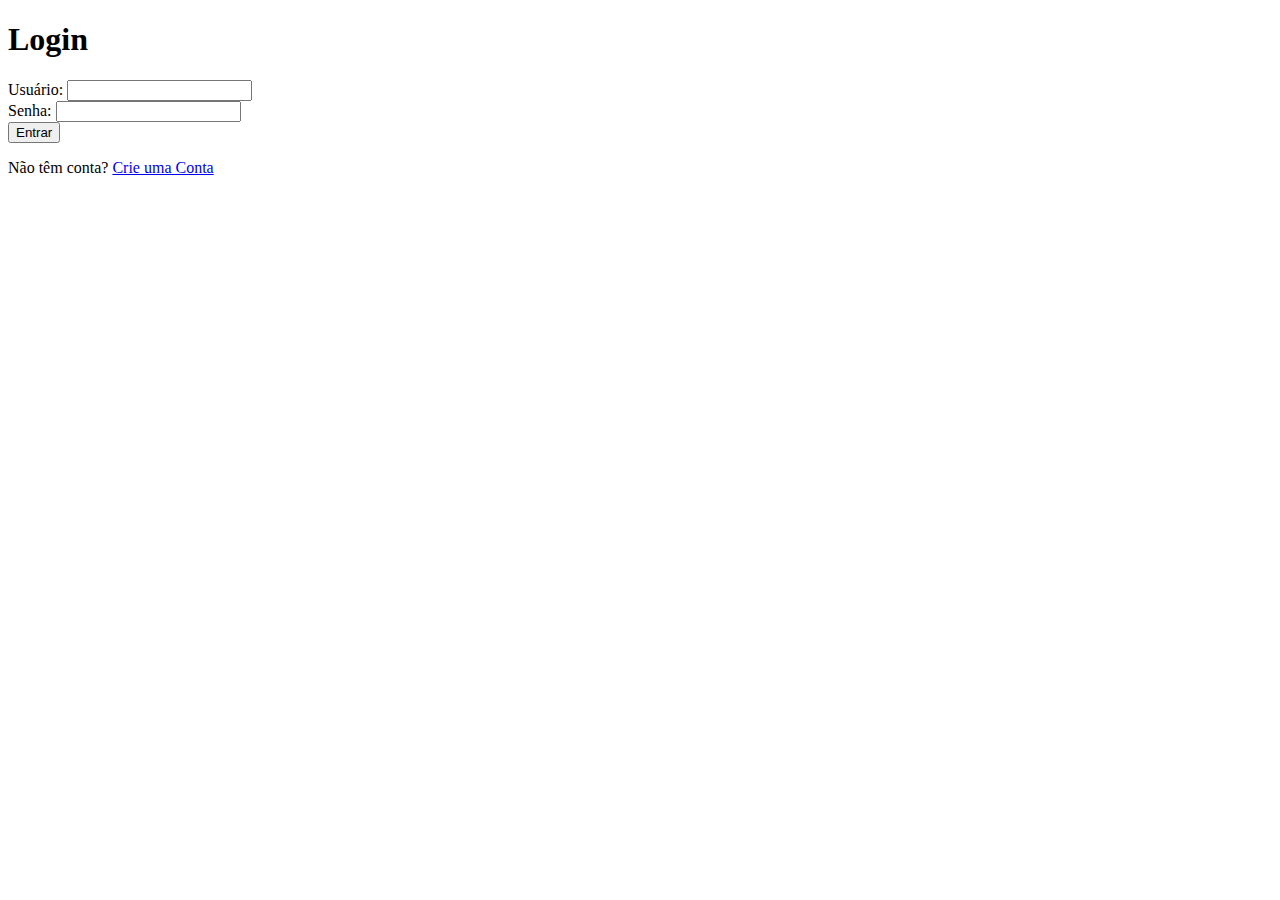
==== index.html @ 59131769 "Login, Registro e Logout" ====
<!DOCTYPE html>
<html>
<head>
    <meta charset="utf-8"/>
  <title>Login</title>
  <link rel="stylesheet" type="text/css" href="css.css"> 
</head>
<body>
    <div class="login-box">
      <h1>Login</h1>
      <form action='processar_login.php' method='post'>
        <label for="username">Usuário:</label>
        <input type="text" id="username" name="username"><br>

        <label for="password">Senha:</label>
        <input type="password" id="password" name="password"><br>
        <input type="hidden" name="enviado" value=1>
        <input type="submit" value="Entrar">
      </form>
    <p>Não têm conta? <a href="registro.html">Crie uma Conta</a></p> 
  </div>
</body>
</html>
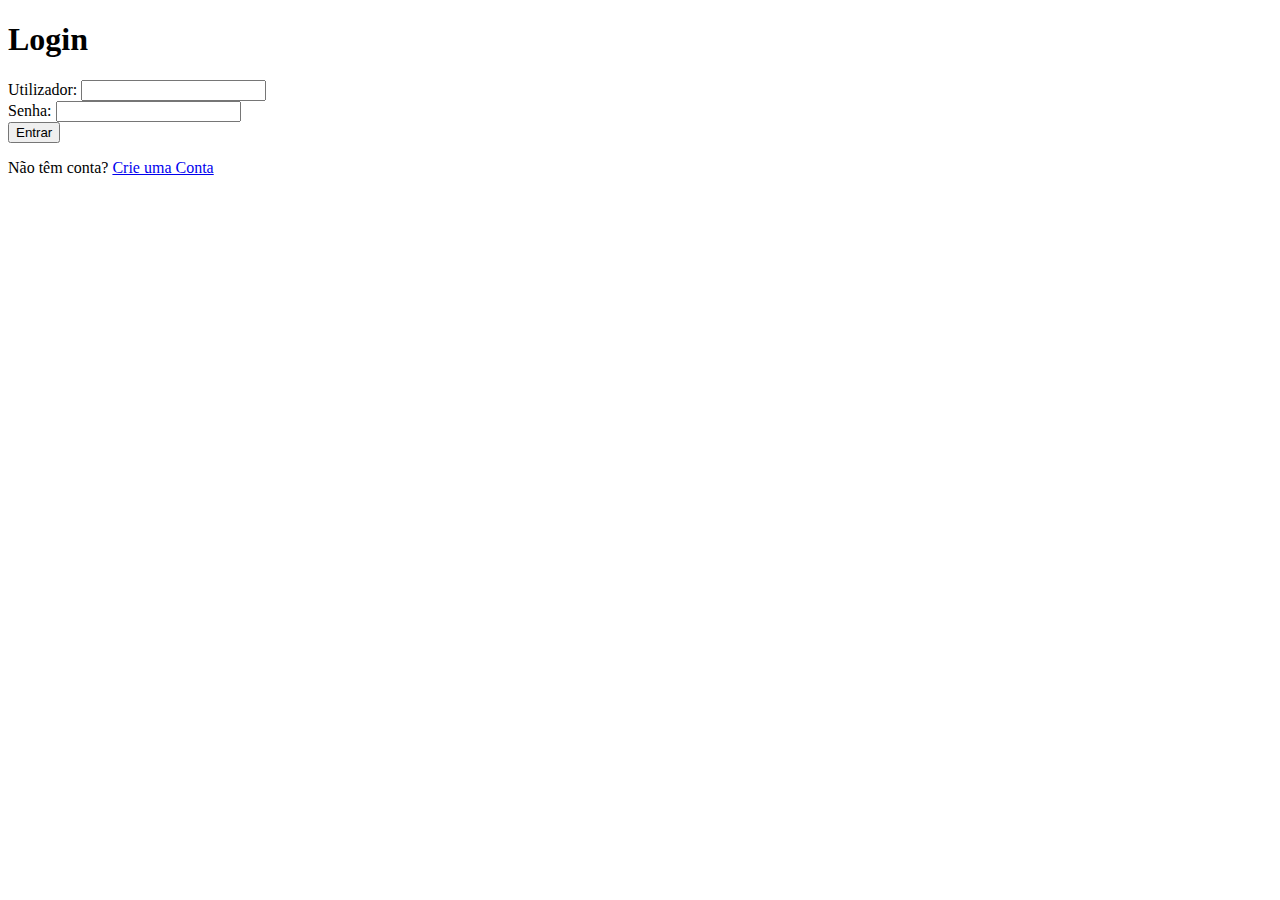
==== commit 97828db2: "a" ====
--- a/index.html
+++ b/index.html
@@ -9,7 +9,7 @@
     <div class="login-box">
       <h1>Login</h1>
       <form action='processar_login.php' method='post'>
-        <label for="username">Usuário:</label>
+        <label for="username">Utilizador:</label>
         <input type="text" id="username" name="username"><br>
 
         <label for="password">Senha:</label>
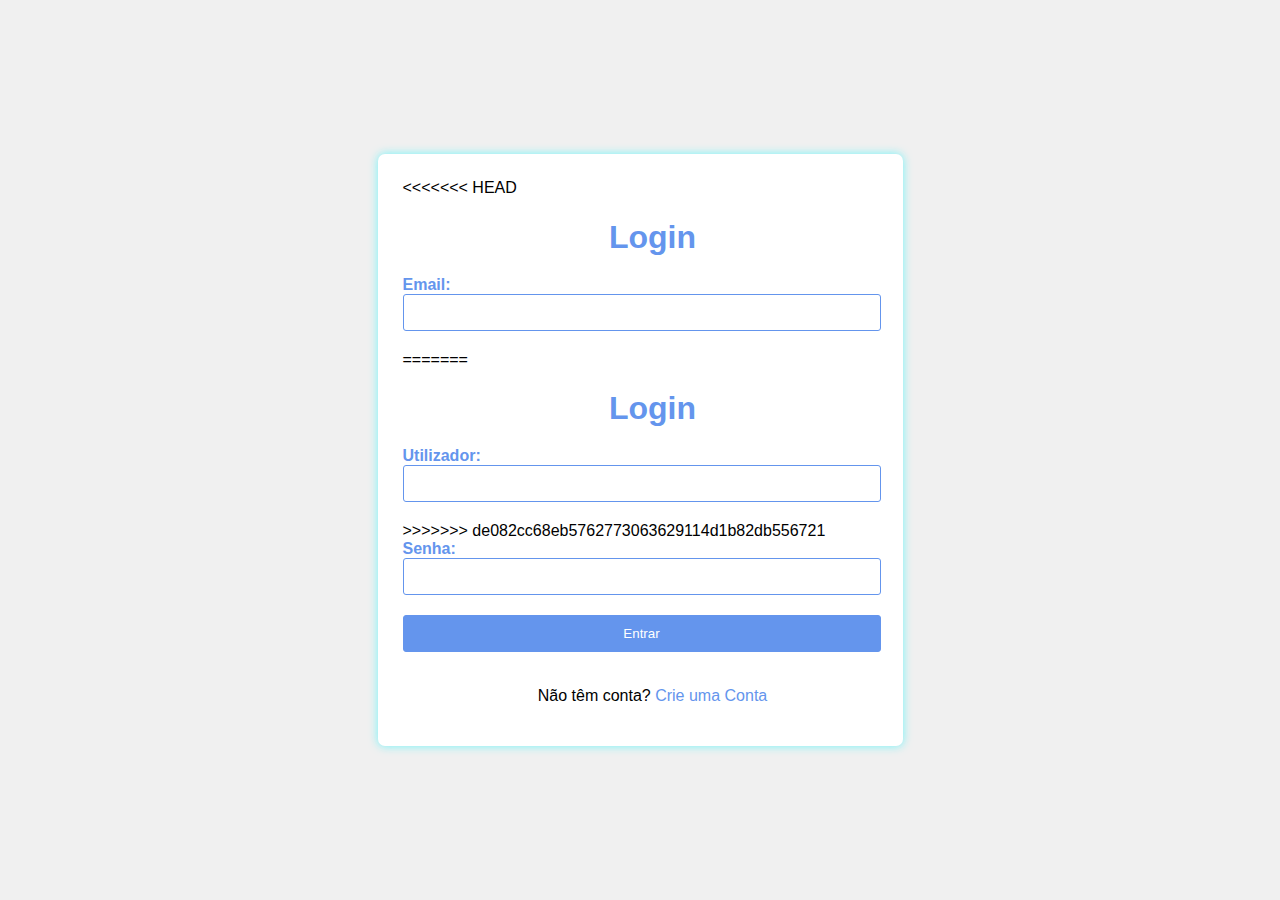
==== commit 14415b3b: "Atualização Final" ====
--- a/index.html
+++ b/index.html
@@ -2,22 +2,29 @@
 <html>
 <head>
     <meta charset="utf-8"/>
-  <title>Login</title>
-  <link rel="stylesheet" type="text/css" href="css.css"> 
+    <title>Login</title>
+    <link rel="stylesheet" type="text/css" href="css6.css"> 
 </head>
 <body>
     <div class="login-box">
+<<<<<<< HEAD
+        <h1>Login</h1>
+        <form action='processar_login.php' method='post'> 
+            <label for="username">Email:</label>
+            <input type="text" id="username" name="username"><br>
+=======
       <h1>Login</h1>
       <form action='processar_login.php' method='post'>
         <label for="username">Utilizador:</label>
         <input type="text" id="username" name="username"><br>
+>>>>>>> de082cc68eb5762773063629114d1b82db556721
 
-        <label for="password">Senha:</label>
-        <input type="password" id="password" name="password"><br>
-        <input type="hidden" name="enviado" value=1>
-        <input type="submit" value="Entrar">
-      </form>
-    <p>Não têm conta? <a href="registro.html">Crie uma Conta</a></p> 
-  </div>
+            <label for="password">Senha:</label>
+            <input type="password" id="password" name="password"><br>
+            <input type="hidden" name="enviado" value="1"> 
+            <input type="submit" value="Entrar">
+        </form>
+        <p>Não têm conta? <a href="registro.html">Crie uma Conta</a></p> 
+    </div>
 </body>
-</html>+</html>
--- a/css6.css
+++ b/css6.css
@@ -0,0 +1,65 @@
+body {
+    font-family: Arial, sans-serif;
+    background-color: #f0f0f0;
+    display: flex;
+    justify-content: center;
+    align-items: center;
+    height: 100vh;
+    margin: 0;
+}
+
+.login-box {
+    width: 500px;
+    background-color: #fff;
+    padding: 25px;
+    border-radius: 7px;
+    box-shadow: 0 0 10px rgba(17, 247, 255, 0.568);
+    padding-right: 0px;
+}
+
+h1 {
+    text-align: center;
+    color: cornflowerblue;
+    margin-bottom: 20px;
+}
+
+label {
+    font-weight: bold;
+    color: cornflowerblue;
+    display: block;
+}
+
+input[type="text"],
+input[type="password"],
+input[type="submit"] {
+    width: calc(100% - 22px); /* Adjusted width to account for padding */
+    padding: 10px;
+    margin-bottom: 20px;
+    border: 1px solid cornflowerblue;
+    border-radius: 3px;
+    box-sizing: border-box; /* Ensure padding is included in the width */
+}
+
+input[type="submit"] {
+    background-color: cornflowerblue;
+    color: #fff;
+    cursor: pointer;
+}
+
+input[type="submit"]:hover {
+    background-color: #6495ED;
+}
+
+p {
+    text-align: center;
+    margin-top: 15px;
+}
+
+a {
+    color: cornflowerblue;
+    text-decoration: none;
+}
+
+a:hover {
+    text-decoration: underline;
+}
